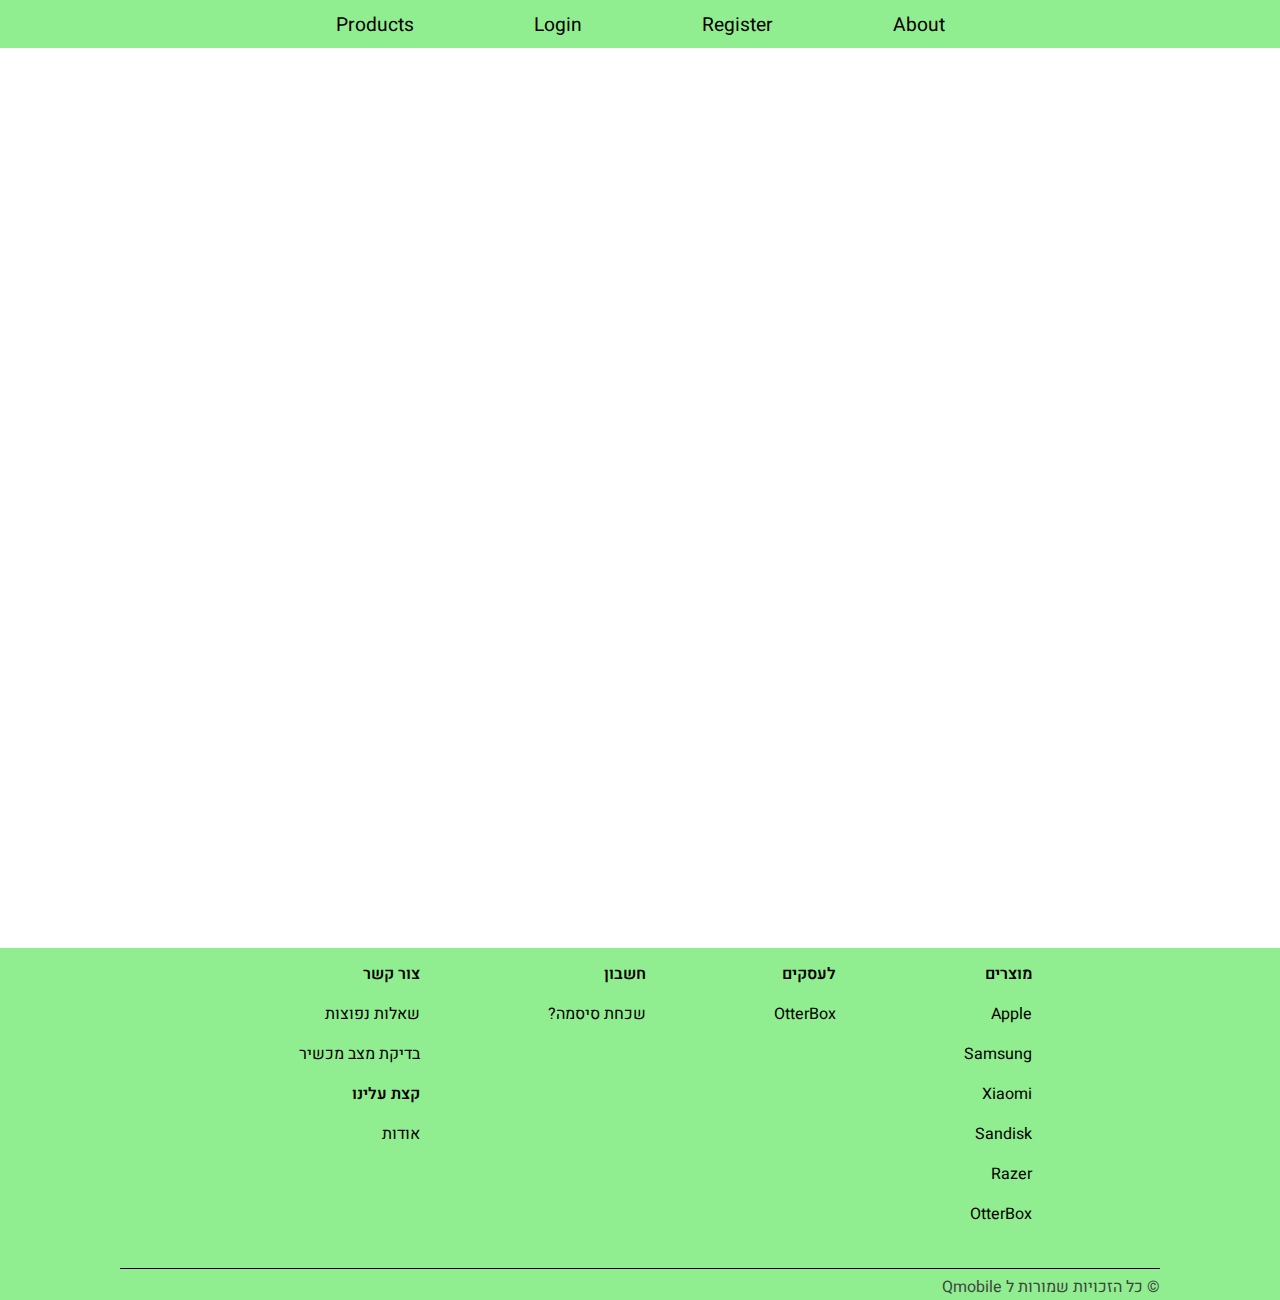
==== Client/index.html @ d811a035 "added a http libery" ====
<!DOCTYPE html>
<html lang="en">
<head>
    <link rel="stylesheet" href="./CSS/index.css">
    <link rel="preconnect" href="https://fonts.gstatic.com">
    <link href="https://fonts.googleapis.com/css2?family=Heebo:wght@300;400&display=swap" rel="stylesheet">
    <meta charset="UTF-8">
    <meta http-equiv="X-UA-Compatible" content="IE=edge">
    <meta name="viewport" content="width=device-width, initial-scale=1.0">
    <link rel="icon" href="/images/unnamed.png" type="image/png"/>
    <title>Qmobile</title>
</head>
<body>
    <div class="navbar">
        <ul class="navlist">
            <li><a href="Products.html">Products</a></li>
            <li><a href="#">Login</a></li>
            <li><a href="#">Register</a></li>
            <li><a href="#">About</a></li>
            <li></li>
        </ul>
    </div>
    <section class="section1">

    </section>
    <footer class="mainfooter">
        <div class="containor">
        <div class="links">
            <ul>
                <li style="font-weight:600;">מוצרים</li>
                <li class="sublink"><a href="#">Apple</a></li>
                <li class="sublink"><a href="#">Samsung</a></li>
                <li class="sublink"><a href="#">Xiaomi</a></li>
                <li class="sublink"><a href="#">Sandisk</a></li>
                <li class="sublink"><a href="#">Razer</a></li>
                <li class="sublink"><a href="#">OtterBox</a></li>
            </ul>
            <ul>
                <li style="font-weight:600;">לעסקים</li>
                <li class="sublink"><a href="#">OtterBox</a></li>
            </ul>
            <ul>
                <li style="font-weight:600;">חשבון</li>
                <li class="sublink"><a href="#">?שכחת סיסמה</a></li>
            </ul>
            <ul>
                <li style="font-weight:600;">צור קשר</li>
                <li class="sublink"><a href="#">שאלות נפוצות</a></li>
                <li class="sublink"><a href="#">בדיקת מצב מכשיר</a></li>
                <li style="font-weight:600;">קצת עלינו</li>
                <li class="sublink"><a href="#">אודות</a></li>
            </ul>

        </div>
        <div class="legal">
         <ul>  
           
        <li>Qmobile כל הזכויות שמורות ל &copy</li>
        </ul> 
    </div>
</div> 
    </footer>
</body>
</html>
---- Client/CSS/index.css ----
*{
    padding: 0;
    margin: 0;
    box-sizing: border-box;
}

body{
    font-family: 'Heebo', sans-serif;
}


.navbar a 
{
    text-decoration-line:none;
    color: black;
    padding: 1rem;
}

.navbar li 
{
    float: left;
    margin-left: 5.5rem;
    list-style: none;
    font-size: larger;
    margin-top: 0.2rem;
}
.navbar
{
    justify-content: center;
    display: flex;
    background-color: lightgreen;
    height: 3rem;
}

.navbar ul :hover
{
    background-color:#4fb357 ;
}
.navbar ul {
    margin-top: 0.5rem;
}


footer
{
    height: 22rem;
    width: 100%;
    background-color: lightgreen;
    align-content: center;
    justify-content: center;
    display: flex;
    margin-top: auto;
    top: auto;
}

.legal::before
{
    position:relative;
    background-color: #000;
    content: "";
    display: block;
    height: 1px;
    width: 65rem;
    margin-top: 0.1rem;
}

.legal{
    height: 2rem;
    margin-top: 19.5rem;
    color: #3f453e;
    
}

.mainfooter ul{
    list-style-type: none;
    margin-top: 0.4rem;
}

.mainfooter li 
{   
    text-align: right;
    float: right;
    margin-bottom: 1rem;
}
.containor {
    margin-top: 0.5rem;
}

.links li{
    float: unset;
}

.links ul
{
    margin-right: 8rem;
    float: right;

}

.links 
{
    position: relative;
}

.links a 
{
text-decoration-line: none;
color: black;
}

.links li :hover
{
text-decoration-line:underline;
color: black;
}

footer{
    margin-top: 100vh;
}






@media screen and (max-width: 900px) {

    .navbar li 
    {
        float: left;
        margin-left: 1rem;
        list-style: none;
        font-size: larger;
        margin-top: 0.2rem;
    }
}
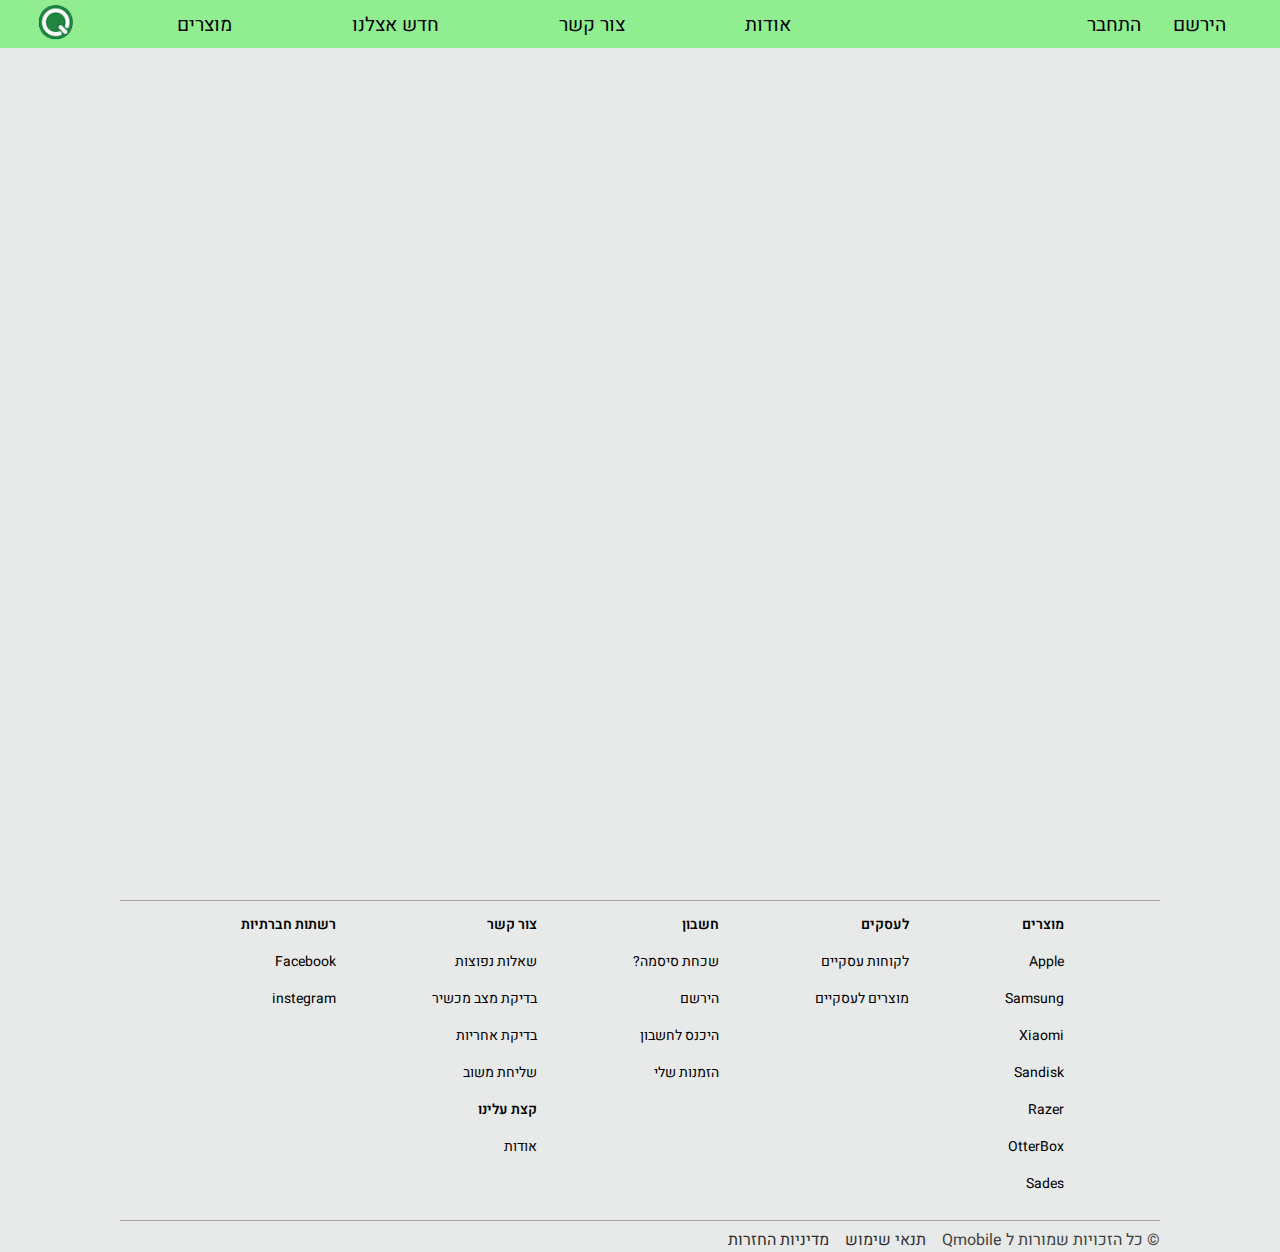
==== commit a528f61b: "clum2" ====
--- a/Client/index.html
+++ b/Client/index.html
@@ -12,12 +12,17 @@
 </head>
 <body>
     <div class="navbar">
+        <a href="#"><img class="iconQ" src="/Client/images/unnamed.png"></a>
         <ul class="navlist">
-            <li><a href="Products.html">Products</a></li>
-            <li><a href="#">Login</a></li>
-            <li><a href="#">Register</a></li>
-            <li><a href="#">About</a></li>
+            <li><a href="#">מוצרים</a></li>
+            <li><a href="#">חדש אצלנו</a></li>
+            <li><a href="#">צור קשר</a></li>
+            <li><a href="#">אודות</a></li>
             <li></li>
+        </ul>
+        <ul class="navlistR">
+            <li><a href="#">התחבר</a></li>
+            <li><a href="#">הירשם</a></li>
         </ul>
     </div>
     <section class="section1">
@@ -34,28 +39,42 @@
                 <li class="sublink"><a href="#">Sandisk</a></li>
                 <li class="sublink"><a href="#">Razer</a></li>
                 <li class="sublink"><a href="#">OtterBox</a></li>
+                <li class="sublink"><a href="#">Sades</a></li>
             </ul>
             <ul>
                 <li style="font-weight:600;">לעסקים</li>
-                <li class="sublink"><a href="#">OtterBox</a></li>
+                <li class="sublink"><a href="#">לקוחות עסקיים</a></li>
+                <li class="sublink"><a href="#">מוצרים לעסקיים</a></li>
             </ul>
             <ul>
                 <li style="font-weight:600;">חשבון</li>
                 <li class="sublink"><a href="#">?שכחת סיסמה</a></li>
+                <li class="sublink"><a href="#">הירשם</a></li>
+                <li class="sublink"><a href="#">היכנס לחשבון</a></li>
+                <li class="sublink"><a href="#">הזמנות שלי</a></li>
             </ul>
             <ul>
                 <li style="font-weight:600;">צור קשר</li>
                 <li class="sublink"><a href="#">שאלות נפוצות</a></li>
                 <li class="sublink"><a href="#">בדיקת מצב מכשיר</a></li>
+                <li class="sublink"><a href="#">בדיקת אחריות</a></li>
+                <li class="sublink"><a href="#">שליחת משוב</a></li>
                 <li style="font-weight:600;">קצת עלינו</li>
                 <li class="sublink"><a href="#">אודות</a></li>
+            </ul>
+            <ul>
+                <li style="font-weight: 600;">רשתות חברתיות</li>
+                <li class="sublink"><a href="#">Facebook</a></li>
+                <li class="sublink"><a href="#">instegram</a></li>
+                <li class="sublink"><a href="#"></a></li>
             </ul>
 
         </div>
         <div class="legal">
          <ul>  
-           
         <li>Qmobile כל הזכויות שמורות ל &copy</li>
+        <li><a href="#">תנאי שימוש</a></li>
+        <li><a href="#">מדיניות החזרות</a></li>
         </ul> 
     </div>
 </div> 
--- a/Client/CSS/index.css
+++ b/Client/CSS/index.css
@@ -6,17 +6,18 @@
 
 body{
     font-family: 'Heebo', sans-serif;
-}
-
-
-.navbar a 
+    background-color: 	#e8e9e9;
+}
+
+
+.navlist a ,.navlistR a
 {
     text-decoration-line:none;
     color: black;
     padding: 1rem;
 }
 
-.navbar li 
+.navlist li 
 {
     float: left;
     margin-left: 5.5rem;
@@ -27,25 +28,75 @@
 .navbar
 {
     justify-content: center;
-    display: flex;
+    display:flex;
     background-color: lightgreen;
     height: 3rem;
-}
-
-.navbar ul :hover
-{
-    background-color:#4fb357 ;
-}
+    position: fixed;
+    top: 0;
+    width: 100%;
+}
+
+
 .navbar ul {
     margin-top: 0.5rem;
 }
 
+.navlistR
+{
+    margin-left: 1rem;
+}
+.navlist
+{
+    margin-right: 10rem;
+}
+
+.navlistR li
+{
+    float: left;
+    list-style: none;
+    font-size: larger;
+    margin-top: 0.2rem;
+}
+
+
+
+.iconQ
+{
+    height: 35px;
+    width: 35px;
+    margin-top: 5px;
+}
+
+
+
+
+
+
+
+
+
+
+
+
+
+
+
+
+
+
+
+
+
+
+
+
+
 
 footer
 {
     height: 22rem;
     width: 100%;
-    background-color: lightgreen;
+
     align-content: center;
     justify-content: center;
     display: flex;
@@ -59,9 +110,11 @@
     background-color: #000;
     content: "";
     display: block;
-    height: 1px;
+    height: 1.2px;
     width: 65rem;
     margin-top: 0.1rem;
+    opacity: 30%;
+    border-radius: 1rem;
 }
 
 .legal{
@@ -92,7 +145,7 @@
 
 .links ul
 {
-    margin-right: 8rem;
+    margin-right: 6rem;
     float: right;
 
 }
@@ -100,6 +153,7 @@
 .links 
 {
     position: relative;
+    font-size: 14px;
 }
 
 .links a 
@@ -118,7 +172,44 @@
     margin-top: 100vh;
 }
 
-
+.legal li 
+{
+    margin-left: 1rem;
+}
+
+.legal li:nth-of-type(1)::before
+{
+    position:relative;
+    background-color: #000;
+    content: "";
+    height: 1rem;
+    width: 1rem;
+    position: relative;
+}
+footer::after
+{
+    background-color: #000;
+    content: "";
+    display: block;
+    height: 1.2px;
+    position: absolute;
+    width: 65rem;
+    opacity: 30%;
+    border-radius: 1rem;
+}
+
+.legal a
+{
+    color: black;
+    text-decoration-line: none;
+    opacity: 80%;
+}
+
+.legal a:hover
+{
+    color: black;
+    text-decoration-line:underline;
+}
 
 
 
